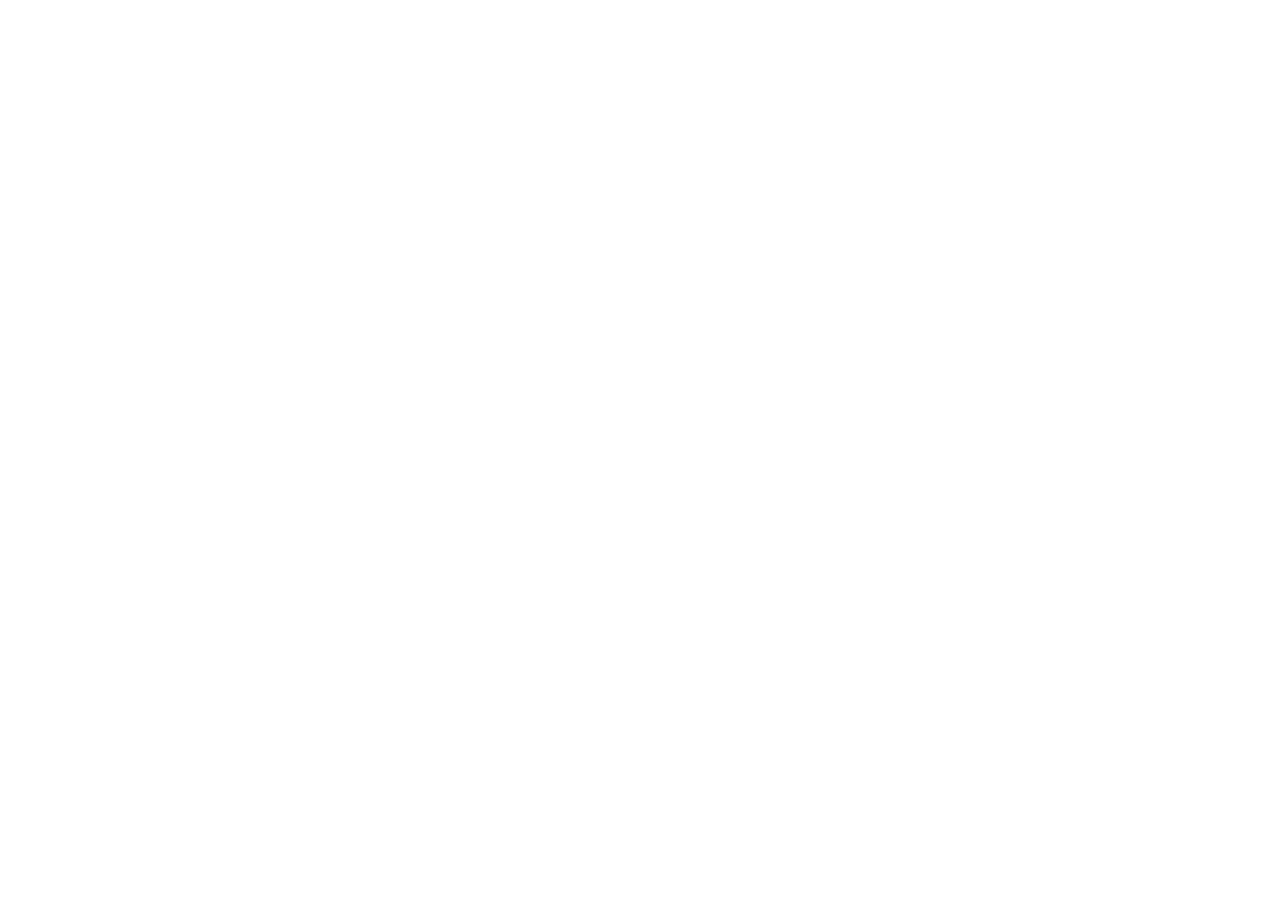
==== index.html @ 74345ce5 "Update image target source path in index.html" ====
<head>
  <!-- Some standard html stuff -->
  <meta charset="UTF-8">
  <meta name="viewport" content="width=device-width, initial-scale=1.0">  
  <!-- A short and witty title does the trick -->
  <title>AR Example with Aframe and MindAR</title>
  <!-- Import Scripts for Aframe, mind-ar and Aframe extras for animation -->
  <script src="https://aframe.io/releases/1.7.0/aframe.min.js"></script>
  <script src="https://cdn.jsdelivr.net/npm/mind-ar@1.2.5/dist/mindar-image-aframe.prod.js"></script>
  <script src="https://cdn.jsdelivr.net/gh/c-frame/aframe-extras@7.6.0/dist/aframe-extras.min.js"></script>

</head>
<body>
    <!-- Create a Scene and identify the image target -->
    <a-scene
    mindar-image="imageTargetSrc: ./cartedevoeux.mind; maxTrack: 1 filterMinCF:0.001; filterBeta:30; missTolerance:30;" 
    color-space="sRGB" renderer="colorManagement: true, physicallyCorrectLights" 
    device-orientation-permission-ui="enabled: false" 
    vr-mode-ui="enabled: false"
    id="scene"
    >
        <!-- Load an asset - GLTF Model -->
        <a-assets>
        <a-asset-item id="Planet" response-type="arraybuffer" src="Little_Planet.glb"></a-asset-item>
        </a-assets>
        
        <!-- Add a camera -->
        <a-camera position="0 0 0" look-controls="enabled: false"></a-camera>
        
        <!-- call the entity and load the model -->
        <!-- define Position, Rotation and Scale of the model -->
        <a-entity mindar-image-target="targetIndex: 0">
            <a-gltf-model
                animation-mixer
                position="0 0 0.5"
                rotation="90 0 0"
                scale="0.5 0.5 0.5"
                src="#Planet"
                id="DerPlanet"
            ></a-gltf-model>
        </a-entity>
    </a-scene>
</body>
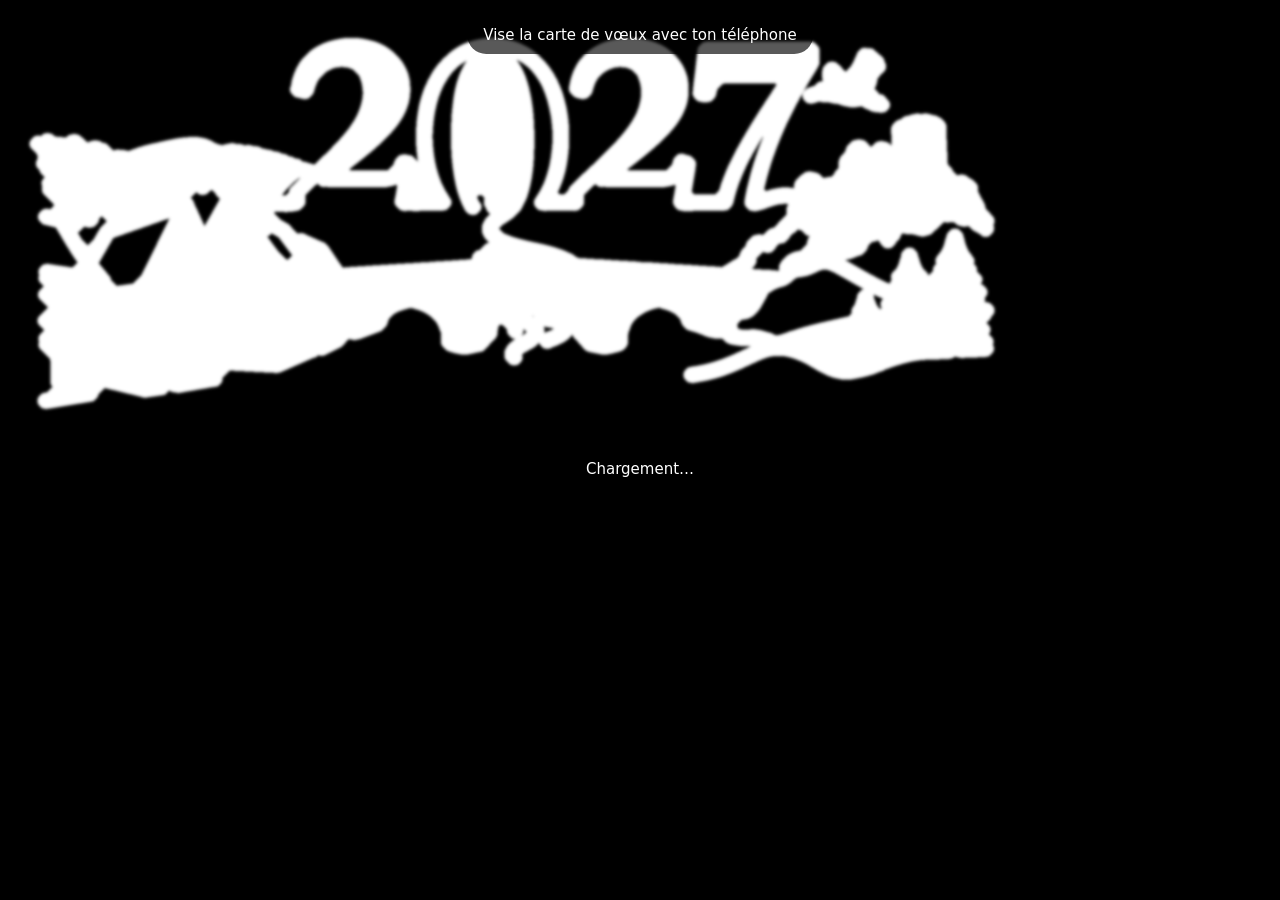
==== commit 9655c735: "V2" ====
--- a/index.html
+++ b/index.html
@@ -1,43 +1,43 @@
+<!DOCTYPE html>
+<html lang="fr">
 <head>
-  <!-- Some standard html stuff -->
-  <meta charset="UTF-8">
-  <meta name="viewport" content="width=device-width, initial-scale=1.0">  
-  <!-- A short and witty title does the trick -->
-  <title>AR Example with Aframe and MindAR</title>
-  <!-- Import Scripts for Aframe, mind-ar and Aframe extras for animation -->
-  <script src="https://aframe.io/releases/1.7.0/aframe.min.js"></script>
-  <script src="https://cdn.jsdelivr.net/npm/mind-ar@1.2.5/dist/mindar-image-aframe.prod.js"></script>
-  <script src="https://cdn.jsdelivr.net/gh/c-frame/aframe-extras@7.6.0/dist/aframe-extras.min.js"></script>
-
+  <meta charset="utf-8">
+  <meta name="viewport" content="width=device-width, initial-scale=1, viewport-fit=cover">
+  <title>Meilleurs vœux 2027 — carte en réalité augmentée</title>
+  <link rel="stylesheet" href="style.css">
+  <!-- A-Frame : éléments 3D / MindAR : reconnaissance de l'image -->
+  <script src="libs/aframe.min.js"></script>
+  <script src="libs/mindar-image-aframe.prod.js"></script>
+  <script src="app.js"></script>
 </head>
 <body>
-    <!-- Create a Scene and identify the image target -->
-    <a-scene
-    mindar-image="imageTargetSrc: ./cartedevoeux.mind; maxTrack: 1 filterMinCF:0.001; filterBeta:30; missTolerance:30;" 
-    color-space="sRGB" renderer="colorManagement: true, physicallyCorrectLights" 
-    device-orientation-permission-ui="enabled: false" 
-    vr-mode-ui="enabled: false"
-    id="scene"
-    >
-        <!-- Load an asset - GLTF Model -->
-        <a-assets>
-        <a-asset-item id="Planet" response-type="arraybuffer" src="Little_Planet.glb"></a-asset-item>
-        </a-assets>
-        
-        <!-- Add a camera -->
-        <a-camera position="0 0 0" look-controls="enabled: false"></a-camera>
-        
-        <!-- call the entity and load the model -->
-        <!-- define Position, Rotation and Scale of the model -->
-        <a-entity mindar-image-target="targetIndex: 0">
-            <a-gltf-model
-                animation-mixer
-                position="0 0 0.5"
-                rotation="90 0 0"
-                scale="0.5 0.5 0.5"
-                src="#Planet"
-                id="DerPlanet"
-            ></a-gltf-model>
-        </a-entity>
-    </a-scene>
+  <!-- La scène AR : targets.mind = la carte compilée pour MindAR -->
+  <a-scene
+    mindar-image="imageTargetSrc: assets/targets.mind; missTolerance: 10; uiScanning: no; uiLoading: no"
+    color-space="sRGB" renderer="colorManagement: true; antialias: true"
+    vr-mode-ui="enabled: false" device-orientation-permission-ui="enabled: false">
+
+    <a-assets>
+      <a-asset-item id="modele-carte" src="assets/carte.glb"></a-asset-item>
+      <img id="decoupe" src="assets/decoupe.png">
+    </a-assets>
+
+    <a-camera position="0 0 0" look-controls="enabled: false"></a-camera>
+
+    <!-- Tout ce qui est ici s'affiche par-dessus la carte (1 unité = largeur de la carte) -->
+    <a-entity id="carte" mindar-image-target="targetIndex: 0" coloriage>
+      <!-- Cache blanc : efface de la carte les éléments qui se soulèvent (effet découpage) -->
+      <a-plane width="1" height="0.4884" position="0 0 0.001"
+               material="shader: flat; src: #decoupe; transparent: true; depthWrite: false"></a-plane>
+      <!-- Animation exportée de Blender (.glb) : le sol Blender (XY) est couché sur la carte -->
+      <a-entity id="popup" rotation="90 0 0" gltf-model="#modele-carte" animation-glb></a-entity>
+      <!-- Feux d'artifice en particules au-dessus du 2027 -->
+      <a-entity feux-artifice="delai: 2600"></a-entity>
+    </a-entity>
+  </a-scene>
+
+  <div id="aide" class="bulle">Vise la carte de vœux avec ton téléphone</div>
+  <button id="figer" type="button" hidden>Figer mes couleurs</button>
+  <div id="chargement" class="bulle">Chargement…</div>
 </body>
+</html>
--- a/style.css
+++ b/style.css
@@ -0,0 +1,15 @@
+/* Le fond noir reste sur <html> : sur <body> il cacherait la vidéo de la caméra */
+html { background: #000; }
+html, body { margin: 0; height: 100%; overflow: hidden;
+  font-family: system-ui, -apple-system, "Segoe UI", sans-serif; }
+.bulle { position: fixed; left: 50%; transform: translateX(-50%); z-index: 10;
+  background: rgba(0, 0, 0, .65); color: #fff; padding: 10px 16px; border-radius: 999px;
+  font-size: 15px; text-align: center; max-width: calc(100vw - 48px); box-sizing: border-box; }
+#aide { top: calc(16px + env(safe-area-inset-top)); }
+#chargement { top: 50%; }
+#figer { position: fixed; left: 50%; transform: translateX(-50%); z-index: 10;
+  bottom: calc(24px + env(safe-area-inset-bottom)); border: 0; border-radius: 999px;
+  padding: 14px 22px; font-size: 16px; font-weight: 600; background: #fff; color: #000091; }
+#figer[aria-pressed="true"] { background: #000091; color: #fff; }
+[hidden] { display: none !important; }
+.a-enter-vr, .a-enter-ar { display: none !important; }
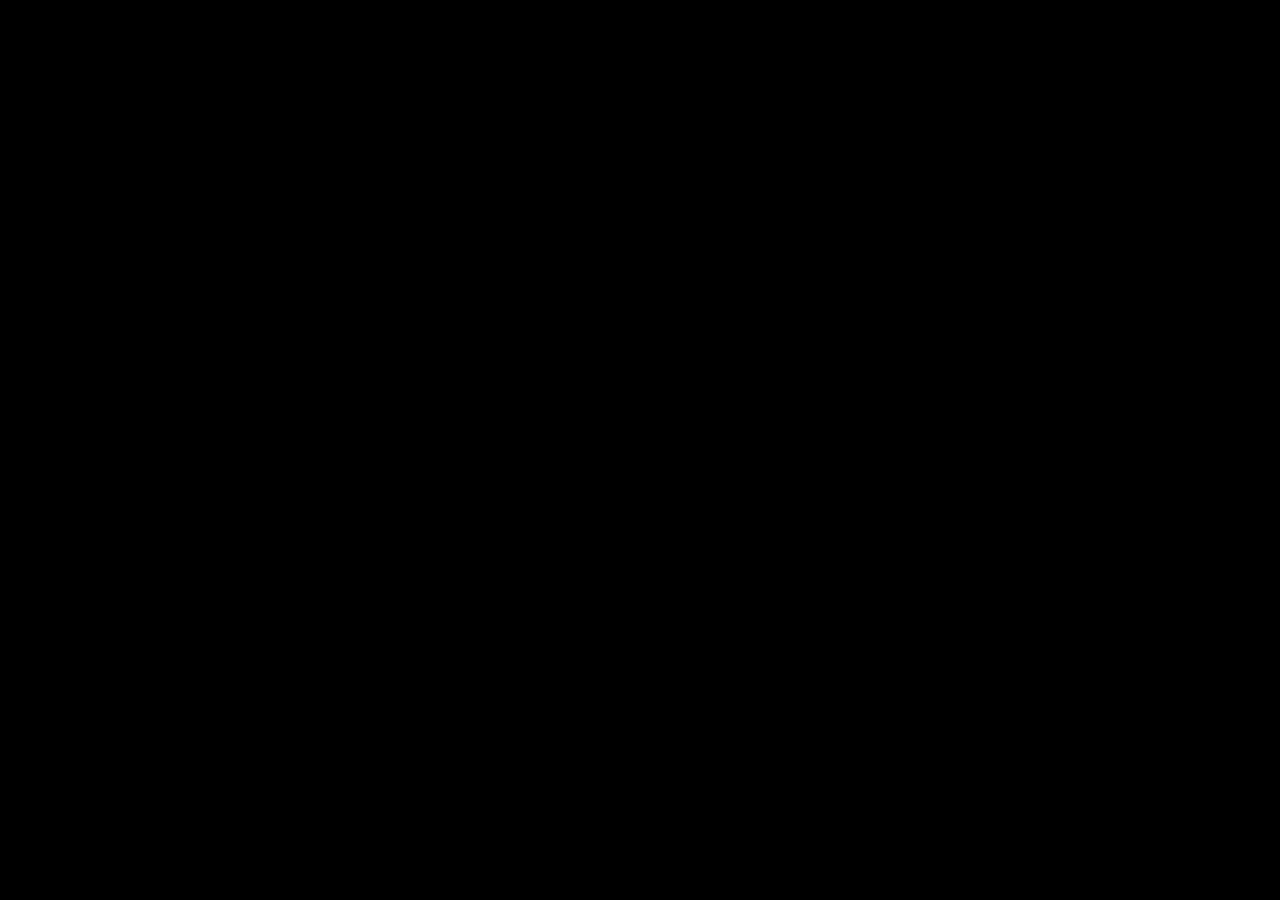
==== commit 9536c6a4: "Merge branch 'main' of https://github.com/Last64/CarteDeVoeux" ====
--- a/index.html
+++ b/index.html
@@ -11,33 +11,33 @@
   <script src="app.js"></script>
 </head>
 <body>
-  <!-- La scène AR : targets.mind = la carte compilée pour MindAR -->
-  <a-scene
-    mindar-image="imageTargetSrc: assets/targets.mind; missTolerance: 10; uiScanning: no; uiLoading: no"
-    color-space="sRGB" renderer="colorManagement: true; antialias: true"
-    vr-mode-ui="enabled: false" device-orientation-permission-ui="enabled: false">
-
-    <a-assets>
-      <a-asset-item id="modele-carte" src="assets/carte.glb"></a-asset-item>
-      <img id="decoupe" src="assets/decoupe.png">
-    </a-assets>
-
-    <a-camera position="0 0 0" look-controls="enabled: false"></a-camera>
-
-    <!-- Tout ce qui est ici s'affiche par-dessus la carte (1 unité = largeur de la carte) -->
-    <a-entity id="carte" mindar-image-target="targetIndex: 0" coloriage>
-      <!-- Cache blanc : efface de la carte les éléments qui se soulèvent (effet découpage) -->
-      <a-plane width="1" height="0.4884" position="0 0 0.001"
-               material="shader: flat; src: #decoupe; transparent: true; depthWrite: false"></a-plane>
-      <!-- Animation exportée de Blender (.glb) : le sol Blender (XY) est couché sur la carte -->
-      <a-entity id="popup" rotation="90 0 0" gltf-model="#modele-carte" animation-glb></a-entity>
-      <!-- Feux d'artifice en particules au-dessus du 2027 -->
-      <a-entity feux-artifice="delai: 2600"></a-entity>
-    </a-entity>
-  </a-scene>
-
-  <div id="aide" class="bulle">Vise la carte de vœux avec ton téléphone</div>
-  <button id="figer" type="button" hidden>Figer mes couleurs</button>
-  <div id="chargement" class="bulle">Chargement…</div>
-</body>
-</html>
+    <!-- Create a Scene and identify the image target -->
+    <a-scene
+    mindar-image="imageTargetSrc: targets.mind; maxTrack: 1 filterMinCF:0.001; filterBeta:30; missTolerance:30;" 
+    color-space="sRGB" renderer="colorManagement: true, physicallyCorrectLights" 
+    device-orientation-permission-ui="enabled: false" 
+    vr-mode-ui="enabled: false"
+    id="scene"
+    >
+        <!-- Load an asset - GLTF Model -->
+        <a-assets>
+        <a-asset-item id="Planet" response-type="arraybuffer" src="Little_Planet.glb"></a-asset-item>
+        </a-assets>
+        
+        <!-- Add a camera -->
+        <a-camera position="0 0 0" look-controls="enabled: false"></a-camera>
+        
+        <!-- call the entity and load the model -->
+        <!-- define Position, Rotation and Scale of the model -->
+        <a-entity mindar-image-target="targetIndex: 0">
+            <a-gltf-model
+                animation-mixer
+                position="0 0 0.5"
+                rotation="90 0 0"
+                scale="0.5 0.5 0.5"
+                src="#Planet"
+                id="DerPlanet"
+            ></a-gltf-model>
+        </a-entity>
+    </a-scene>
+</body>
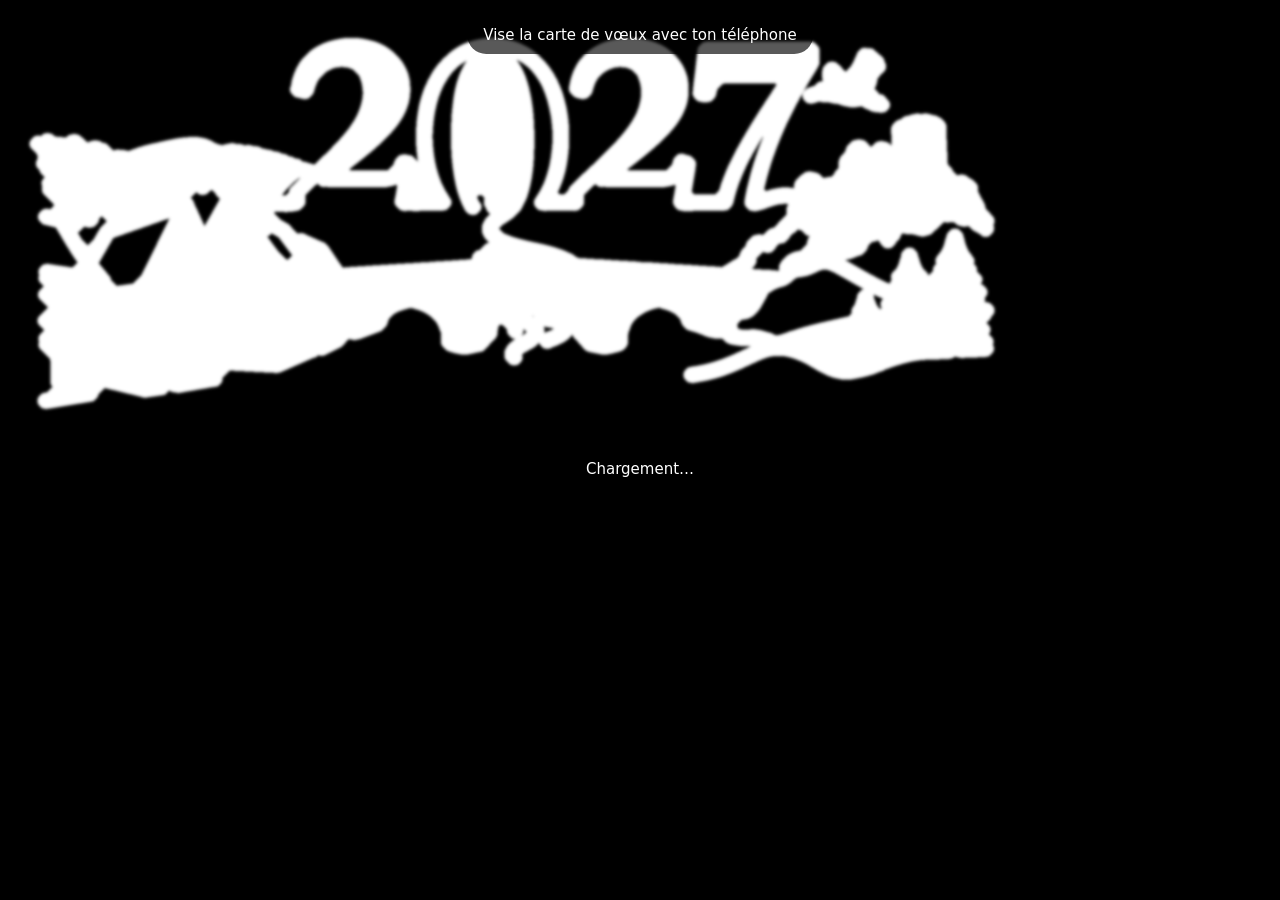
==== commit 3c38bbbf: "Suppression des anciens fichiers" ====
--- a/index.html
+++ b/index.html
@@ -11,33 +11,33 @@
   <script src="app.js"></script>
 </head>
 <body>
-    <!-- Create a Scene and identify the image target -->
-    <a-scene
-    mindar-image="imageTargetSrc: targets.mind; maxTrack: 1 filterMinCF:0.001; filterBeta:30; missTolerance:30;" 
-    color-space="sRGB" renderer="colorManagement: true, physicallyCorrectLights" 
-    device-orientation-permission-ui="enabled: false" 
-    vr-mode-ui="enabled: false"
-    id="scene"
-    >
-        <!-- Load an asset - GLTF Model -->
-        <a-assets>
-        <a-asset-item id="Planet" response-type="arraybuffer" src="Little_Planet.glb"></a-asset-item>
-        </a-assets>
-        
-        <!-- Add a camera -->
-        <a-camera position="0 0 0" look-controls="enabled: false"></a-camera>
-        
-        <!-- call the entity and load the model -->
-        <!-- define Position, Rotation and Scale of the model -->
-        <a-entity mindar-image-target="targetIndex: 0">
-            <a-gltf-model
-                animation-mixer
-                position="0 0 0.5"
-                rotation="90 0 0"
-                scale="0.5 0.5 0.5"
-                src="#Planet"
-                id="DerPlanet"
-            ></a-gltf-model>
-        </a-entity>
-    </a-scene>
-</body>+  <!-- La scène AR : targets.mind = la carte compilée pour MindAR -->
+  <a-scene
+    mindar-image="imageTargetSrc: assets/targets.mind; missTolerance: 10; uiScanning: no; uiLoading: no"
+    color-space="sRGB" renderer="colorManagement: true; antialias: true"
+    vr-mode-ui="enabled: false" device-orientation-permission-ui="enabled: false">
+
+    <a-assets>
+      <a-asset-item id="modele-carte" src="assets/carte.glb"></a-asset-item>
+      <img id="decoupe" src="assets/decoupe.png">
+    </a-assets>
+
+    <a-camera position="0 0 0" look-controls="enabled: false"></a-camera>
+
+    <!-- Tout ce qui est ici s'affiche par-dessus la carte (1 unité = largeur de la carte) -->
+    <a-entity id="carte" mindar-image-target="targetIndex: 0" coloriage>
+      <!-- Cache blanc : efface de la carte les éléments qui se soulèvent (effet découpage) -->
+      <a-plane width="1" height="0.4884" position="0 0 0.001"
+               material="shader: flat; src: #decoupe; transparent: true; depthWrite: false"></a-plane>
+      <!-- Animation exportée de Blender (.glb) : le sol Blender (XY) est couché sur la carte -->
+      <a-entity id="popup" rotation="90 0 0" gltf-model="#modele-carte" animation-glb></a-entity>
+      <!-- Feux d'artifice en particules au-dessus du 2027 -->
+      <a-entity feux-artifice="delai: 2600"></a-entity>
+    </a-entity>
+  </a-scene>
+
+  <div id="aide" class="bulle">Vise la carte de vœux avec ton téléphone</div>
+  <button id="figer" type="button" hidden>Figer mes couleurs</button>
+  <div id="chargement" class="bulle">Chargement…</div>
+</body>
+</html>
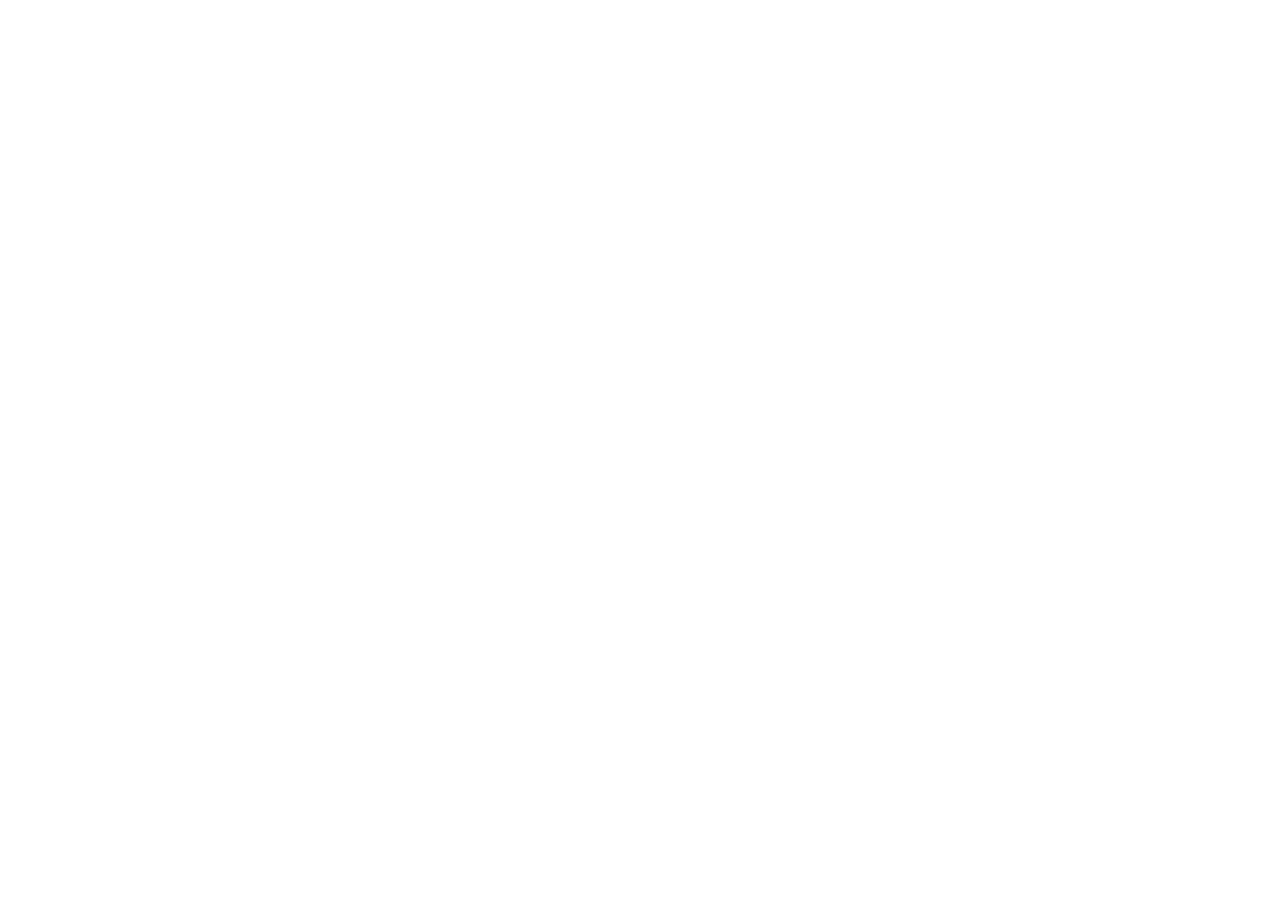
==== commit a10256b0: "V4" ====
--- a/index.html
+++ b/index.html
@@ -2,42 +2,52 @@
 <html lang="fr">
 <head>
   <meta charset="utf-8">
-  <meta name="viewport" content="width=device-width, initial-scale=1, viewport-fit=cover">
-  <title>Meilleurs vœux 2027 — carte en réalité augmentée</title>
-  <link rel="stylesheet" href="style.css">
-  <!-- A-Frame : éléments 3D / MindAR : reconnaissance de l'image -->
-  <script src="libs/aframe.min.js"></script>
-  <script src="libs/mindar-image-aframe.prod.js"></script>
-  <script src="app.js"></script>
+  <meta name="viewport" content="width=device-width, initial-scale=1">
+  <title>Meilleurs vœux 2027 – carte en réalité augmentée</title>
+
+  <!-- 1. A-Frame : affiche la 3D dans la page web -->
+  <script src="https://aframe.io/releases/1.7.0/aframe.min.js"></script>
+  <!-- 2. MindAR : reconnaît la carte dans l'image de la caméra -->
+  <script src="https://cdn.jsdelivr.net/npm/mind-ar@1.2.5/dist/mindar-image-aframe.prod.js"></script>
+  <!-- 3. aframe-extras : son composant animation-mixer joue l'animation faite dans Blender -->
+  <script src="https://cdn.jsdelivr.net/gh/c-frame/aframe-extras@7.6.0/dist/aframe-extras.min.js"></script>
+
+  <style>
+    body { margin: 0; }
+  </style>
 </head>
 <body>
-  <!-- La scène AR : targets.mind = la carte compilée pour MindAR -->
+  <!-- La scène AR. targets.mind = l'image de la carte "compilée" pour que MindAR la reconnaisse -->
   <a-scene
-    mindar-image="imageTargetSrc: assets/targets.mind; missTolerance: 10; uiScanning: no; uiLoading: no"
-    color-space="sRGB" renderer="colorManagement: true; antialias: true"
-    vr-mode-ui="enabled: false" device-orientation-permission-ui="enabled: false">
+    mindar-image="imageTargetSrc: assets/targets.mind; maxTrack: 1; filterMinCF: 0.001; filterBeta: 30; missTolerance: 10"
+    color-space="sRGB"
+    renderer="colorManagement: true; antialias: true"
+    vr-mode-ui="enabled: false"
+    device-orientation-permission-ui="enabled: false">
 
     <a-assets>
-      <a-asset-item id="modele-carte" src="assets/carte.glb"></a-asset-item>
-      <img id="decoupe" src="assets/decoupe.png">
+      <!-- Le pop-up animé, exporté de Blender en .glb -->
+      <a-asset-item id="carte-popup" src="assets/carte.glb"></a-asset-item>
     </a-assets>
 
     <a-camera position="0 0 0" look-controls="enabled: false"></a-camera>
 
-    <!-- Tout ce qui est ici s'affiche par-dessus la carte (1 unité = largeur de la carte) -->
-    <a-entity id="carte" mindar-image-target="targetIndex: 0" coloriage>
-      <!-- Cache blanc : efface de la carte les éléments qui se soulèvent (effet découpage) -->
-      <a-plane width="1" height="0.4884" position="0 0 0.001"
-               material="shader: flat; src: #decoupe; transparent: true; depthWrite: false"></a-plane>
-      <!-- Animation exportée de Blender (.glb) : le sol Blender (XY) est couché sur la carte -->
-      <a-entity id="popup" rotation="90 0 0" gltf-model="#modele-carte" animation-glb></a-entity>
-      <!-- Feux d'artifice en particules au-dessus du 2027 -->
-      <a-entity feux-artifice="delai: 2600"></a-entity>
+    <!-- Tout ce qui est dans cette entité reste collé sur la carte (1 unité = largeur de la carte) -->
+    <a-entity id="carte" mindar-image-target="targetIndex: 0">
+      <!-- rotation 90° : la carte posée au sol dans Blender devient le plan de la carte filmée -->
+      <a-gltf-model id="popup" src="#carte-popup" rotation="90 0 0" animation-mixer></a-gltf-model>
     </a-entity>
   </a-scene>
 
-  <div id="aide" class="bulle">Vise la carte de vœux avec ton téléphone</div>
-  <button id="figer" type="button" hidden>Figer mes couleurs</button>
-  <div id="chargement" class="bulle">Chargement…</div>
+  <script>
+    // Chaque fois que la carte est (re)trouvée, on relance l'animation depuis le début
+    document.querySelector('#carte').addEventListener('targetFound', () => {
+      const animation = document.querySelector('#popup').components['animation-mixer'];
+      if (animation) {
+        animation.stopAction();
+        animation.playAction();
+      }
+    });
+  </script>
 </body>
 </html>
